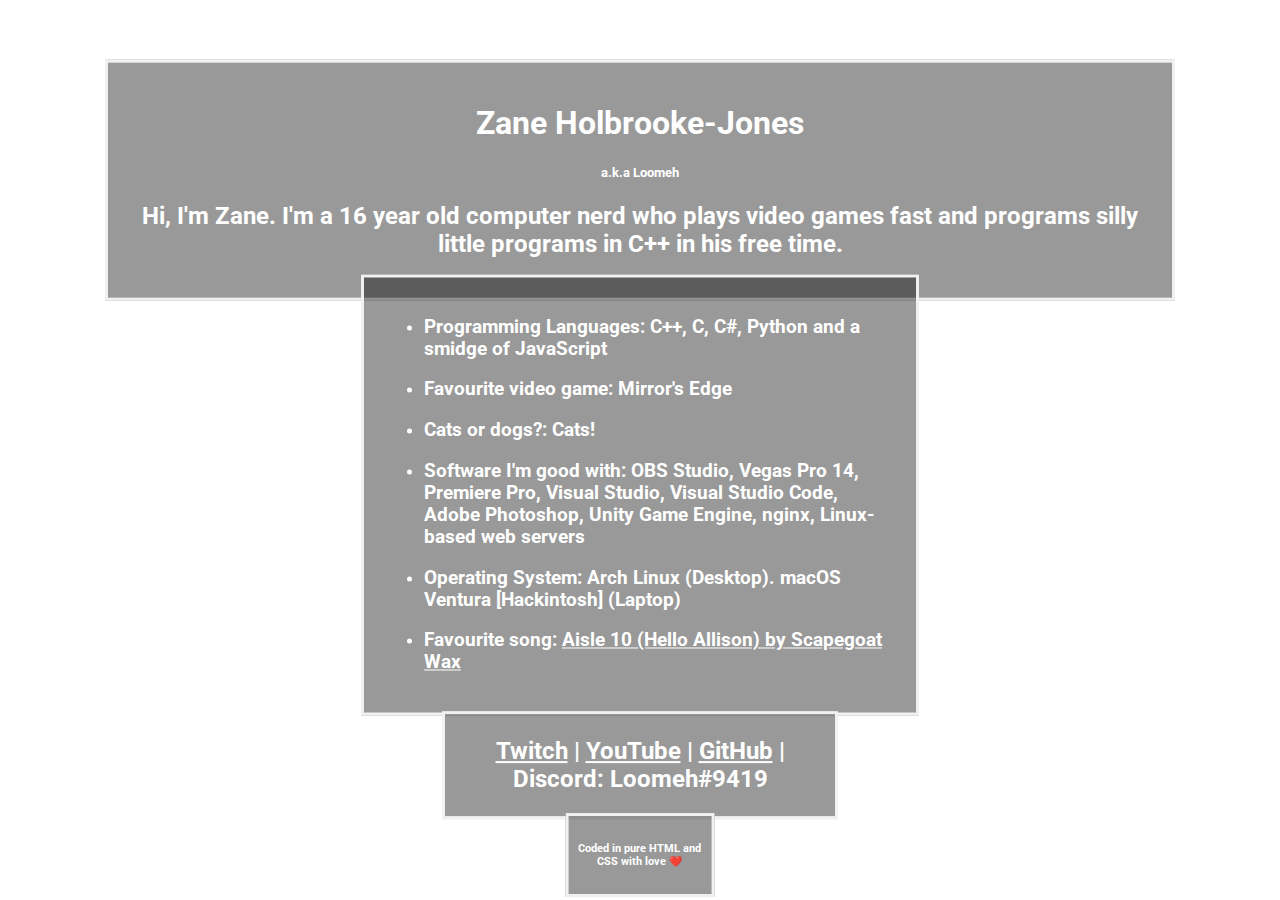
==== index.html @ e7230e6f "Update index.html" ====
<html>

<title>Zane's Website</title>
<link rel="icon" type="image/x-icon" href="img/favicon.ico">

    <head>
        <link rel="stylesheet" href="style.css">
        <link rel="preconnect" href="https://fonts.googleapis.com">
        <link rel="preconnect" href="https://fonts.gstatic.com" crossorigin>
        <link href="https://fonts.googleapis.com/css2?family=Roboto:ital,wght@1,500&display=swap" rel="stylesheet">

        <div class="bg-text">
            <h1>Zane Holbrooke-Jones</h1> <h5>a.k.a Loomeh</h5>
            <p><h2>Hi, I'm Zane. I'm a 16 year old computer nerd who plays video games fast and programs silly little programs in C++ in his free time.</h2></p>
          </div>

        <div class="bg-list">
            <ul>
                <li><p><h3>Programming Languages: C++, C, C#, Python and a smidge of JavaScript</h3></p></li>
                <li><p><h3>Favourite video game: Mirror's Edge</h3></p></li>
                <li><p><h3>Cats or dogs?: Cats!</h3></p></li>
                <li><p><h3>Software I'm good with: OBS Studio, Vegas Pro 14, Premiere Pro, Visual Studio, Visual Studio Code, Adobe Photoshop, Unity Game Engine, nginx, Linux-based web servers</h3></p></li>
                <li><p><h3>Operating System: Arch Linux (Desktop). macOS Ventura [Hackintosh] (Laptop)</h3></p></li>
                <li><p><h3>Favourite song: <a href="https://archive.org/details/Scapegoat_Wax_Aisle_10__Hello_Allison__">Aisle 10 (Hello Allison) by Scapegoat Wax</a></h3></p></li> 
                </ul>
        </div>

        <div class="bg-socials">
            <h2><a href="https://twitch.tv/loomeh_">Twitch</a> | <a href="https://www.youtube.com/loomeh">YouTube</a> | <a href="https://www.github.com/Loomeh">GitHub</a> | Discord: Loomeh#9419</h2>
          </div>

          <div class="bg-end">
            <h6>Coded in pure HTML and CSS with love ❤️</h6>
          </div>
    </head>

    <div id="container">
        <video id="videobcg" preload="auto" autoplay="true" loop="loop" muted="muted" volume="0">
        <source src="img/bg.webm" type="video/webm">
        Sorry, your browser does not support HTML5 video.
        </video>
    </div>
    
</html>
---- style.css ----
body{ margin:0;}

a {
    color: inherit;
}

#container {
    width: 100vw;
    height: 100vh;
    text-align: center;
    overflow: hidden;
}
#videobcg {
    width: inherit;
    height: inherit;
    -o-filter: blur(8px);
    filter: blur(8px);
    object-fit: cover;
    transform: scale(1.04);
}

@keyframes fadeIn{
    from {
        opacity:0;
    }

    to {
        opacity:1;
    }
}

.bg-text {
    background-color: rgb(0,0,0); /* Fallback color */
    background-color: rgba(0,0,0, 0.4); /* Black w/opacity/see-through */
    color: white;
    font-weight: bold;
    border: 3px solid #f1f1f1;
    position: absolute;
    top: 20%;
    left: 50%;
    transform: translate(-50%, -50%);
    z-index: 2;
    width: 80%;
    padding: 20px;
    text-align: center;
    font-family: 'Roboto', sans-serif;
    opacity: 1;

    animation: fadeIn 0.5s ease-in;
  }

  .bg-list {
    background-color: rgb(0,0,0); /* Fallback color */
    background-color: rgba(0,0,0, 0.4); /* Black w/opacity/see-through */
    color: white;
    font-weight: bold;
    border: 3px solid #f1f1f1;
    position: absolute;
    top: 55%;
    left: 50%;
    transform: translate(-50%, -50%);
    z-index: 2;
    width: 40%;
    padding: 20px;
    font-family: 'Roboto', sans-serif;
    opacity: 1;

    animation: fadeIn 0.5s ease-in;
  }

  .bg-socials {
    background-color: rgb(0,0,0); /* Fallback color */
    background-color: rgba(0,0,0, 0.4); /* Black w/opacity/see-through */
    color: white;
    font-weight: bold;
    border: 3px solid #f1f1f1;
    position: absolute;
    top: 85%;
    left: 50%;
    transform: translate(-50%, -50%);
    z-index: 2;
    width: 30%;
    padding: 3px;
    text-align: center;
    font-family: 'Roboto', sans-serif;
    opacity: 1;

    animation: fadeIn 0.5s ease-in;
  }

  .bg-end {
    background-color: rgb(0,0,0); /* Fallback color */
    background-color: rgba(0,0,0, 0.4); /* Black w/opacity/see-through */
    color: white;
    font-weight: bold;
    border: 3px solid #f1f1f1;
    position: absolute;
    top: 95%;
    left: 50%;
    transform: translate(-50%, -50%);
    z-index: 2;
    width: 11%;
    padding: 1px;
    text-align: center;
    font-family: 'Roboto', sans-serif;
    opacity: 1;

    animation: fadeIn 0.5s ease-in;
  }
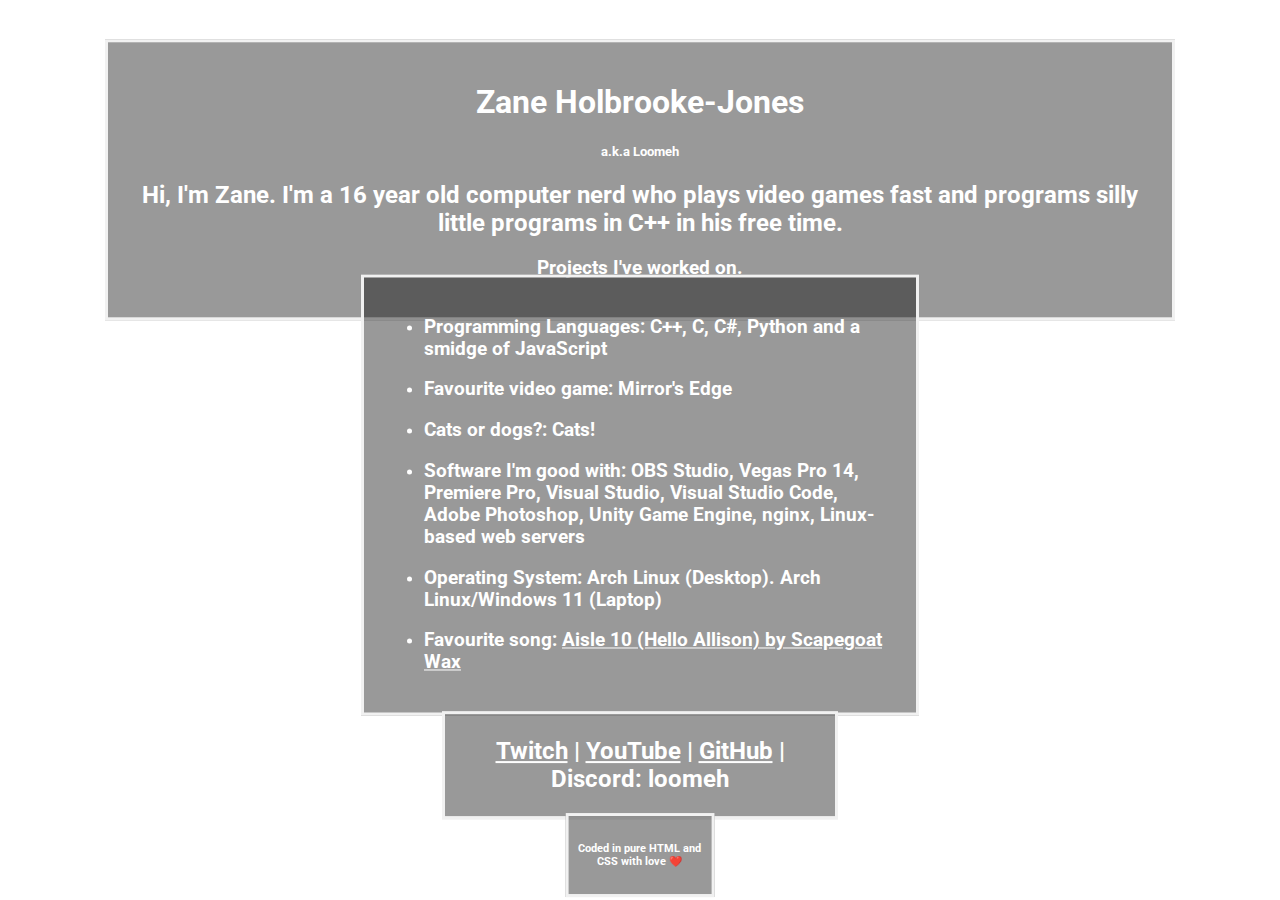
==== commit 7d234d27: "Add files via upload" ====
--- a/index.html
+++ b/index.html
@@ -12,6 +12,7 @@
         <div class="bg-text">
             <h1>Zane Holbrooke-Jones</h1> <h5>a.k.a Loomeh</h5>
             <p><h2>Hi, I'm Zane. I'm a 16 year old computer nerd who plays video games fast and programs silly little programs in C++ in his free time.</h2></p>
+		<p><h3><a href="portfolio.html">Projects I've worked on.</a></h3></p>
           </div>
 
         <div class="bg-list">
@@ -20,13 +21,13 @@
                 <li><p><h3>Favourite video game: Mirror's Edge</h3></p></li>
                 <li><p><h3>Cats or dogs?: Cats!</h3></p></li>
                 <li><p><h3>Software I'm good with: OBS Studio, Vegas Pro 14, Premiere Pro, Visual Studio, Visual Studio Code, Adobe Photoshop, Unity Game Engine, nginx, Linux-based web servers</h3></p></li>
-                <li><p><h3>Operating System: Arch Linux (Desktop). macOS Ventura [Hackintosh] (Laptop)</h3></p></li>
+                <li><p><h3>Operating System: Arch Linux (Desktop). Arch Linux/Windows 11 (Laptop)</h3></p></li>
                 <li><p><h3>Favourite song: <a href="https://archive.org/details/Scapegoat_Wax_Aisle_10__Hello_Allison__">Aisle 10 (Hello Allison) by Scapegoat Wax</a></h3></p></li> 
                 </ul>
         </div>
 
         <div class="bg-socials">
-            <h2><a href="https://twitch.tv/loomeh_">Twitch</a> | <a href="https://www.youtube.com/loomeh">YouTube</a> | <a href="https://www.github.com/Loomeh">GitHub</a> | Discord: Loomeh#9419</h2>
+            <h2><a href="https://twitch.tv/loomeh_">Twitch</a> | <a href="https://www.youtube.com/loomeh">YouTube</a> | <a href="https://www.github.com/Loomeh">GitHub</a> | Discord: loomeh</h2>
           </div>
 
           <div class="bg-end">
